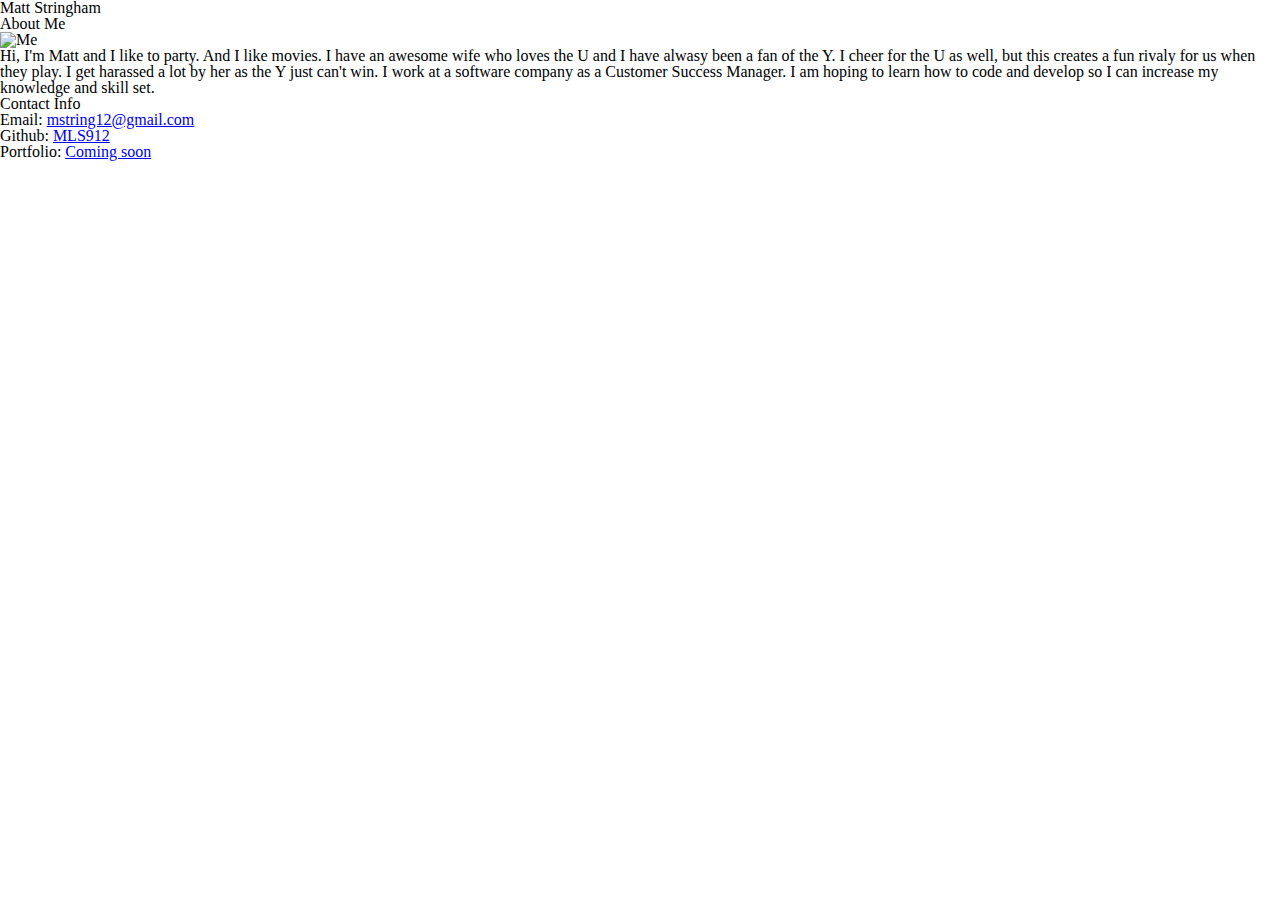
==== index.html @ 9dfbac8a "updates" ====
<!DOCTYPE html>
<html>
<head>
	<title>Student Bio</title>
	<link rel="stylesheet" type="text/css" href="reset.css">
	<link rel="stylesheet" type="text/css" href="style2.css">

</head>
<body>

<header>Matt Stringham</header>
	<div class="container">
		
		<section>
		<h2>About Me</h2>
		<img src="https://scontent-lax3-1.xx.fbcdn.net/v/t1.0-9/21730853_10155209702343952_2578536445445476466_n.jpg?oh=acd03e767a84b35f3dae85f659b8daa9&oe=5A4E9D28" alt="Me" style="width:200px;height:200px;">
		</section>

	</div>

	<div>
		<p>Hi, I'm Matt and I like to party. And I like movies. I have an awesome wife who loves the U and I have alwasy been a fan of the Y. I cheer for the U as well, but this creates a fun rivaly for us when they play. I get harassed a lot by her as the Y just can't win. I work at a software company as a Customer Success Manager. I am hoping to learn how to code and develop so I can increase my knowledge and skill set.</p>

	</div>

	<div>
		<h2>Contact Info</h2>
	
		<ul>
			<li>Email: <a href="mailto:mstring12@gmail.com" target="_blank">mstring12@gmail.com</a></li>
			<li>Github: <a href="https://github.com/mls912" target="_blank">MLS912</a></li>
			<li>Portfolio: <a href="#" target="_blank">Coming soon</a></li>
		</ul>
	
	</div>

</body>
</html>
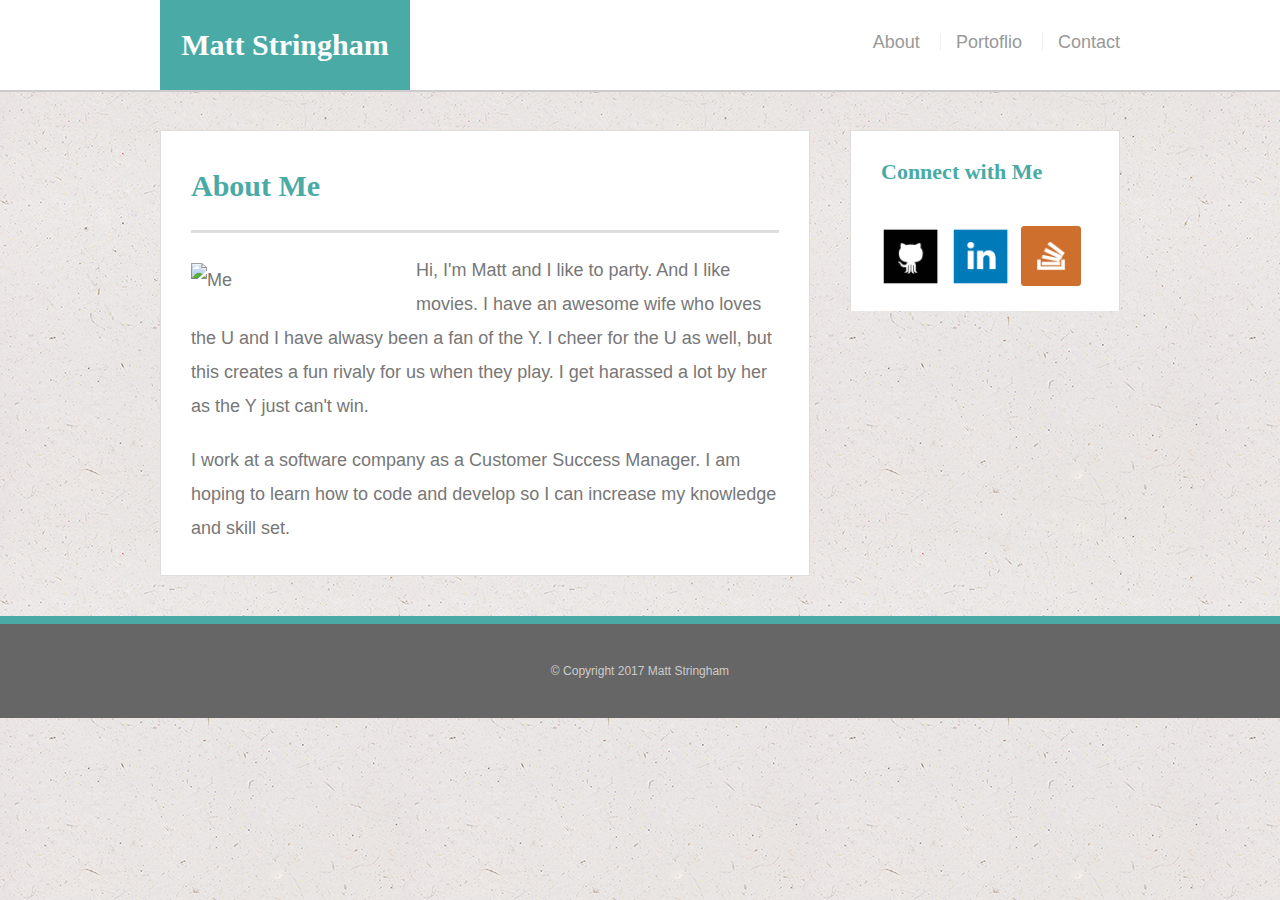
==== commit 204fb47a: "Bootstrap updates" ====
--- a/index.html
+++ b/index.html
@@ -3,36 +3,50 @@
 <head>
 	<title>Student Bio</title>
 	<link rel="stylesheet" type="text/css" href="reset.css">
-	<link rel="stylesheet" type="text/css" href="style2.css">
+	<link rel="stylesheet" href="https://maxcdn.bootstrapcdn.com/bootstrap/4.0.0-beta/css/bootstrap.min.css" integrity="sha384-/Y6pD6FV/Vv2HJnA6t+vslU6fwYXjCFtcEpHbNJ0lyAFsXTsjBbfaDjzALeQsN6M" crossorigin="anonymous">
+	<link rel="stylesheet" type="text/css" href="style.css">
 
 </head>
 <body>
 
-<header>Matt Stringham</header>
-	<div class="container">
-		
-		<section>
-		<h2>About Me</h2>
-		<img src="https://scontent-lax3-1.xx.fbcdn.net/v/t1.0-9/21730853_10155209702343952_2578536445445476466_n.jpg?oh=acd03e767a84b35f3dae85f659b8daa9&oe=5A4E9D28" alt="Me" style="width:200px;height:200px;">
+	<header id="masthead">
+		<div class="container">
+			<a href="index.html" id="logo">Matt Stringham</a>
+			<nav>
+				<a href="index.html">About</a>
+				<a href="portfolio.html">Portoflio</a>
+				<a href="contact.html">Contact</a>
+			</nav>
+		</div>
+	</header>
+	
+	<div id="main-container" class="container">
+		<section class="main-container">
+			<h1>About Me</h1>
+			<img src="https://scontent-lax3-1.xx.fbcdn.net/v/t1.0-9/21730853_10155209702343952_2578536445445476466_n.jpg?oh=acd03e767a84b35f3dae85f659b8daa9&oe=5A4E9D28" alt="Me" class="border border-info rounded auth-image">
+
+			<p>Hi, I'm Matt and I like to party. And I like movies. I have an awesome wife who loves the U and I have alwasy been a fan of the Y. I cheer for the U as well, but this creates a fun rivaly for us when they play. I get harassed a lot by her as the Y just can't win.</p> 
+			<p>I work at a software company as a Customer Success Manager. I am hoping to learn how to code and develop so I can increase my knowledge and skill set.</p>
 		</section>
 
+		<section class="sidebar">
+			<div id="connect">
+				<h2>Connect with Me</h2>
+
+				<img src="Images/github.png" class="social" alt="Github">
+				<img src="Images/linkedin.png" class="social" alt="LinkedIn">
+				<img src="Images/stackoverflow.png" class="social" alt="Stack Overflow">
+
+			</div>
+		</section>
 	</div>
 
-	<div>
-		<p>Hi, I'm Matt and I like to party. And I like movies. I have an awesome wife who loves the U and I have alwasy been a fan of the Y. I cheer for the U as well, but this creates a fun rivaly for us when they play. I get harassed a lot by her as the Y just can't win. I work at a software company as a Customer Success Manager. I am hoping to learn how to code and develop so I can increase my knowledge and skill set.</p>
-
-	</div>
-
-	<div>
-		<h2>Contact Info</h2>
-	
-		<ul>
-			<li>Email: <a href="mailto:mstring12@gmail.com" target="_blank">mstring12@gmail.com</a></li>
-			<li>Github: <a href="https://github.com/mls912" target="_blank">MLS912</a></li>
-			<li>Portfolio: <a href="#" target="_blank">Coming soon</a></li>
-		</ul>
-	
-	</div>
+	<footer>
+		<div class="container">
+			&copy; Copyright 2017 Matt Stringham
+			
+		</div>
+	</footer>
 
 </body>
 </html>--- a/style.css
+++ b/style.css
@@ -0,0 +1,218 @@
+* {
+	box-sizing: border-box;
+}
+
+body {
+	background: url("Images/marble.png");
+	font-size: 18px;
+	line-height: 34px;
+	font-family: 'arial', 'helvetica neue', helvetica, sans serif;
+	color: #777;
+}
+
+.container {
+	width: 100%;
+	max-width: 960px;
+	margin: 0 auto;
+	clear: both;
+}
+
+h1, h2, h3, p {
+	margin-bottom: 20px;
+}
+
+p:last-child {
+	margin-bottom: 0
+}
+
+h1, h2, h3 {
+	font-family: "Georgia", Times, Times New Roman, serif;
+	font-weight: 700;
+	color: #4aaaa5;
+}
+
+h1 {
+	font-size: 30px;
+	line-height: 49px;
+	border-bottom: 3px solid #ddd;
+	padding-bottom: 20px;
+}
+
+h2, h3 {
+	font-size: 22px;
+}
+
+/*header*/
+
+#masthead {
+	background: #fff;
+	margin: 0 0 30px;
+	z-index: 99
+	color: #fff;
+	overflow: auto;
+	border-bottom: 2px solid #ccc;
+	width: 100%;
+	position: fixed;
+	opacity: 1;
+}
+
+#logo {
+	width: 250px;
+	height: 90px;
+	background: #4aaaa5;
+	float: left;
+	font-family: 'Georgia', Times, Times New Roman, serif;
+	text-align: center;
+	line-height: 90px;
+	color: #fff;
+	font-weight: 700;
+	font-size: 30px;
+	text-decoration: none;
+}
+
+nav {
+	float: right;
+	margin-top: 25px;
+}
+
+nav a {
+	color: #999;
+	text-decoration: none;
+	margin-left: 15px;
+	display: inline-block;
+	border-left: 1px solid #efefef;
+	padding-left: 15px;
+	line-height: 18px;
+}
+
+nav a:first-child {
+	border-left: 0 none;
+}
+
+/*main*/
+#main-container {
+	padding-top: 130px;
+}
+.main-container {
+	background: #fff;
+	padding: 30px;
+	margin: 0 0 40px 0;
+	width: 100%;
+	max-width: 650px;
+	float: left;
+	border: 1px solid #ddd;
+}
+
+.auth-image {
+	width: 200px;
+	height: auto;
+	margin-top: 10px;
+	float: left;
+	margin-right: 25px;
+}
+
+/*sidebar*/
+
+.sidebar {
+	background: #fff;
+	padding: 30px;
+	width: 100%;
+	max-width: 270px;
+	float: right;
+	border: 1px solid #ddd;
+	border-bottom: 1px solid #ddd;
+	margin-bottom: 0px;
+}
+
+h3, .sidebar, h2 {
+	border-bottom: 20px;
+	padding-bottom: 20px;
+	margin-bottom: 15px;
+	line-height: 22px;
+}
+
+
+.social {
+	height: 60px;
+	margin-top: 8px;
+	margin-right: 5px;
+}
+
+
+.social:last-child {
+	margin-right: 0;
+}
+
+/*footer*/
+
+footer {
+	background: #666;
+	color: #fff;
+	padding: 30px 0;
+	clear: both;
+	border-top: 8px solid #4aaaa5;
+	color: #ccc;
+	font-size: 12px;
+	text-align: center;
+}
+
+/*portfolio*/
+.work {
+	width: 274px;
+	overflow: auto;
+	position: relative;
+	float: left;
+	margin: 20px 0 25px;
+}
+
+.work:nth-child(even) {
+	margin-right: 40px;
+}
+
+.work img {
+	width: 100%;
+	border: 0 none;
+	opacity: .8;
+}
+
+.work h3 {
+	border-bottom: 0;
+	background: #4aaaa5;
+	color: #fff;
+	text-align: center;
+	position: absolute;
+	bottom: 20px;
+	padding: 15px;
+	width: 100%;
+	line-height: 30px;
+	margin-bottom: 0;
+	font-weight: 300;
+}
+
+
+/*contact*/
+
+#contact-form ul {
+	margin-bottom: 20px;
+}
+
+#contact-form li {
+	margin-bottom: 10px;
+}
+
+label,
+input[type=text],
+input[type=email],
+textarea {
+	display: block;
+	width: 100%;
+}
+
+input[type=text],
+input[type=email],
+textarea {
+	height: 35px;
+	border: 1px solid #ddd;
+	padding: 0 10px;
+	font-size: 14px;
+}